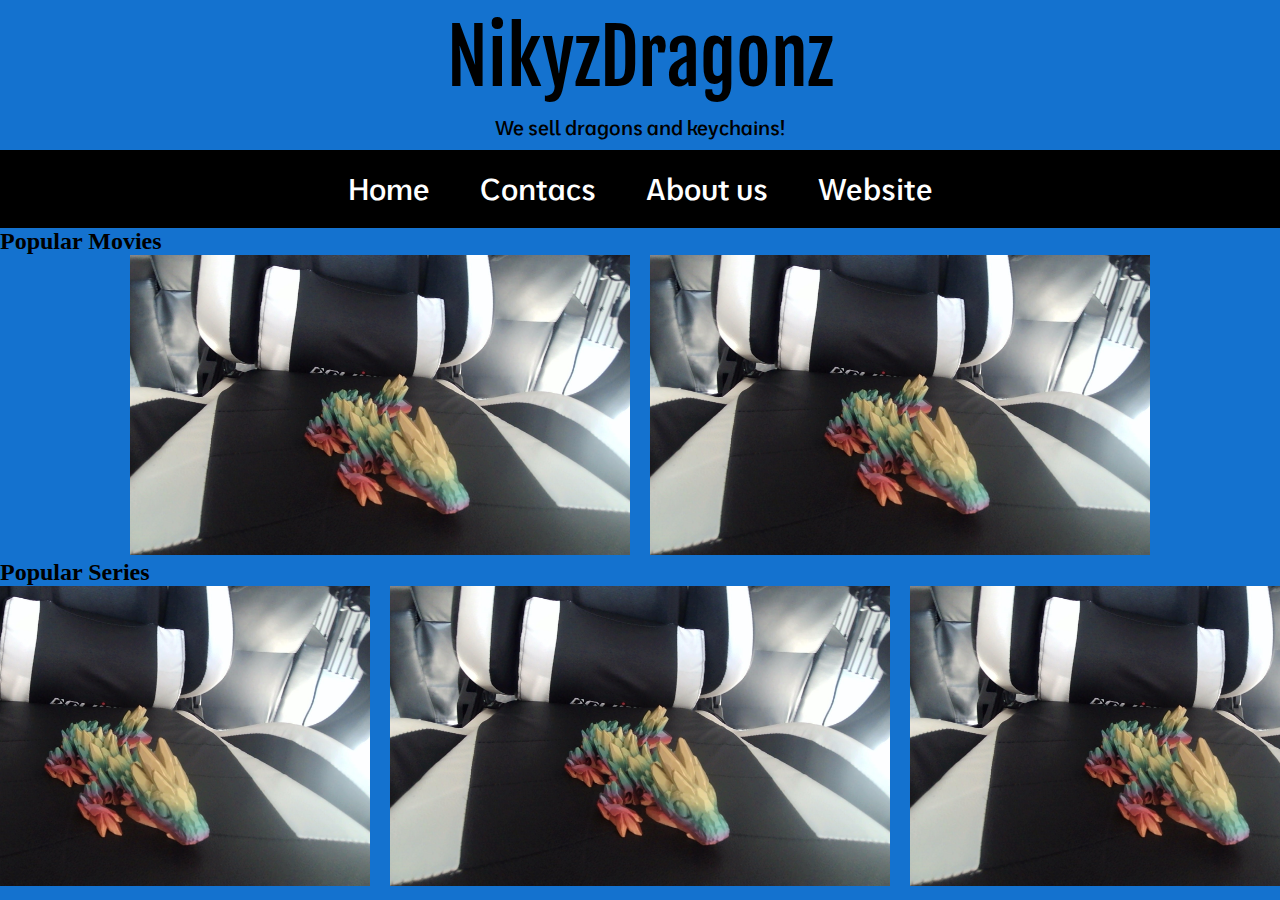
==== index.html @ 0fe05f30 "Hi" ====
<!DOCTYPE html>
<html lang="en">
<head>
    <meta charset="UTF-8">
    <meta name="viewport" content="width=device-width, initial-scale=1.0">
    <title>Document</title>
    <link rel="stylesheet" href="website1.css">
</head>
<body>
  <header id="title">
    <h1>NikyzDragonz</h1>
    <h6>We sell dragons and keychains!</h6>
  </header> 
  <nav>
    <a href="https://www.NikyzDragonz.com/home">Home</a>
    <a href="https://www.NikyzDragonz.com/contacs">Contacs</a>
    <a href="https://www.NikyzDragonz.com/about">About us</a>
    <a href="http://127.0.0.1:5501/index.html">Website</a>
  </nav>
  <main>
    <section>
          <div class="popular_dragons">
            <h2>Popular Movies</h2>
            <div class="flexbox">
              <a href="#"><img class="DragonBoy" src="DragonBoy.jpg" alt="spider man: across the spider-verse" /></a>
              <a href="#"><img class="DragonBoy" src="DragonBoy.jpg" alt="puss in boots 2: the last wish" /></a>
            </div>
          </div>
  
          <div class="">
            <h2>Popular Series</h2>
            <div class="flexbox">
              <a href="#"><img class="DragonBoy" src="DragonBoy.jpg" alt="rick and morty" /></a>
              <a href="#"><img class="DragonBoy" src="DragonBoy.jpg" alt="game of thrones" /></a>
              <a href="#"><img class="DragonBoy" src="DragonBoy.jpg" alt="rick and morty" /></a>
            </div>
          </div>
    </section>
  </main>
</body>
</html>
---- website1.css ----
@import url('https://fonts.googleapis.com/css2?family=Fjalla+One&display=swap');
@import url('https://fonts.googleapis.com/css2?family=Fjalla+One&family=Moderustic:wght@300..800&display=swap');
* {
    margin: 0;
    padding: 0;
    box-sizing: border-box;
}
#title {
    text-align: center;
}
#title h1 {
    font-size: 75px;
    margin-bottom: 10px;
    margin-top: 10px;
    font-family: "Fjalla One", sans-serif;
  font-weight: 400;
  font-style: normal;
}
#title h6 {
    font-size: 20px;
    margin-bottom: 10px;
    font-family: "Moderustic", sans-serif;
    font-optical-sizing: auto;
    font-weight: 500;
    font-style: normal;
}
nav {
    background-color: rgb(0, 0, 0);
    display: flex;
    align-items: center;
    justify-content: center;
    gap: 20px;
    padding: 20px 0;
}
nav a {
    color: white;
    text-decoration: none;
    font-size: 30px;
    padding-left: 15px;
    padding-right: 15px;
    font-family: "Moderustic", sans-serif;
    font-optical-sizing: auto;
    font-weight: 500;
    font-style: normal;
}
body {
    background-color: #1472cf;
}
nav a:hover{
    color: lemonchiffon;
    text-decoration: underline;
}
.DragonBoy {
    width: 500px;
    height: 300px;
}
.flexbox {
    display: flex;
    justify-content: center;
    gap: 20px;
}
.DragonBoy:hover{
    transform: scale(1.2);
    transition: all 0.1s ease-in-out;
}
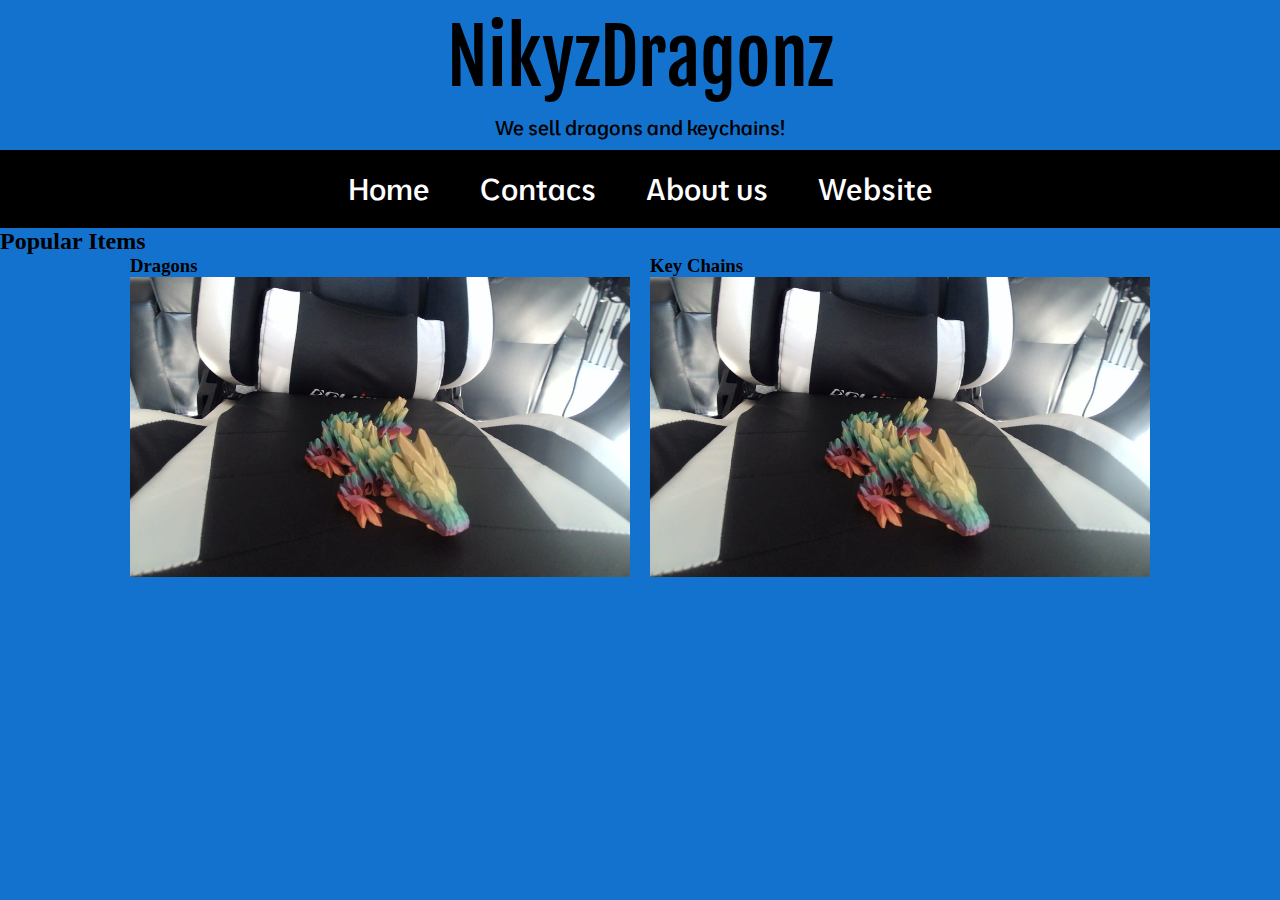
==== commit dbb96251: "I added some support for mobile." ====
--- a/index.html
+++ b/index.html
@@ -20,19 +20,16 @@
   <main>
     <section>
           <div class="popular_dragons">
-            <h2>Popular Movies</h2>
+            <h2>Popular Items</h2>
             <div class="flexbox">
-              <a href="#"><img class="DragonBoy" src="DragonBoy.jpg" alt="spider man: across the spider-verse" /></a>
-              <a href="#"><img class="DragonBoy" src="DragonBoy.jpg" alt="puss in boots 2: the last wish" /></a>
-            </div>
-          </div>
-  
-          <div class="">
-            <h2>Popular Series</h2>
-            <div class="flexbox">
-              <a href="#"><img class="DragonBoy" src="DragonBoy.jpg" alt="rick and morty" /></a>
-              <a href="#"><img class="DragonBoy" src="DragonBoy.jpg" alt="game of thrones" /></a>
-              <a href="#"><img class="DragonBoy" src="DragonBoy.jpg" alt="rick and morty" /></a>
+              <div>
+                <h3>Dragons</h3>
+                <a href="#"><img class="DragonBoy" src="DragonBoy.jpg" alt="spider man: across the spider-verse" /></a>
+              </div>
+              <div>
+                <h3>Key Chains</h3>
+                <a href="#"><img class="DragonBoy" src="DragonBoy.jpg" alt="puss in boots 2: the last wish" /></a>
+              </div>
             </div>
           </div>
     </section>
--- a/website1.css
+++ b/website1.css
@@ -63,4 +63,41 @@
 .DragonBoy:hover{
     transform: scale(1.2);
     transition: all 0.1s ease-in-out;
+}
+@media (max-width:500px){
+    body{
+        background-color: red;
+    }
+    .flexbox{
+        flex-direction: column;
+        padding-left: 35px;
+        padding-right: 35px;
+    }
+    .DragonBoy{
+        width: 100%;
+        aspect-ratio: 2/5;
+    }
+    nav a {
+        font-size: 16px;
+        padding-left: 8px;
+        padding-right: 8px;
+    }
+    #title h1 {
+        font-size: 50px;
+    }
+    nav{
+        padding: 10px;
+        margin-bottom: 20px;
+    }
+    .popular_dragons{
+        text-align: center;
+    }
+    .popular_dragons{
+        font-size: 20px;
+    margin-bottom: 10px;
+    font-family: "Moderustic", sans-serif;
+    font-optical-sizing: auto;
+    font-weight: 700;
+    font-style: normal;
+    }
 }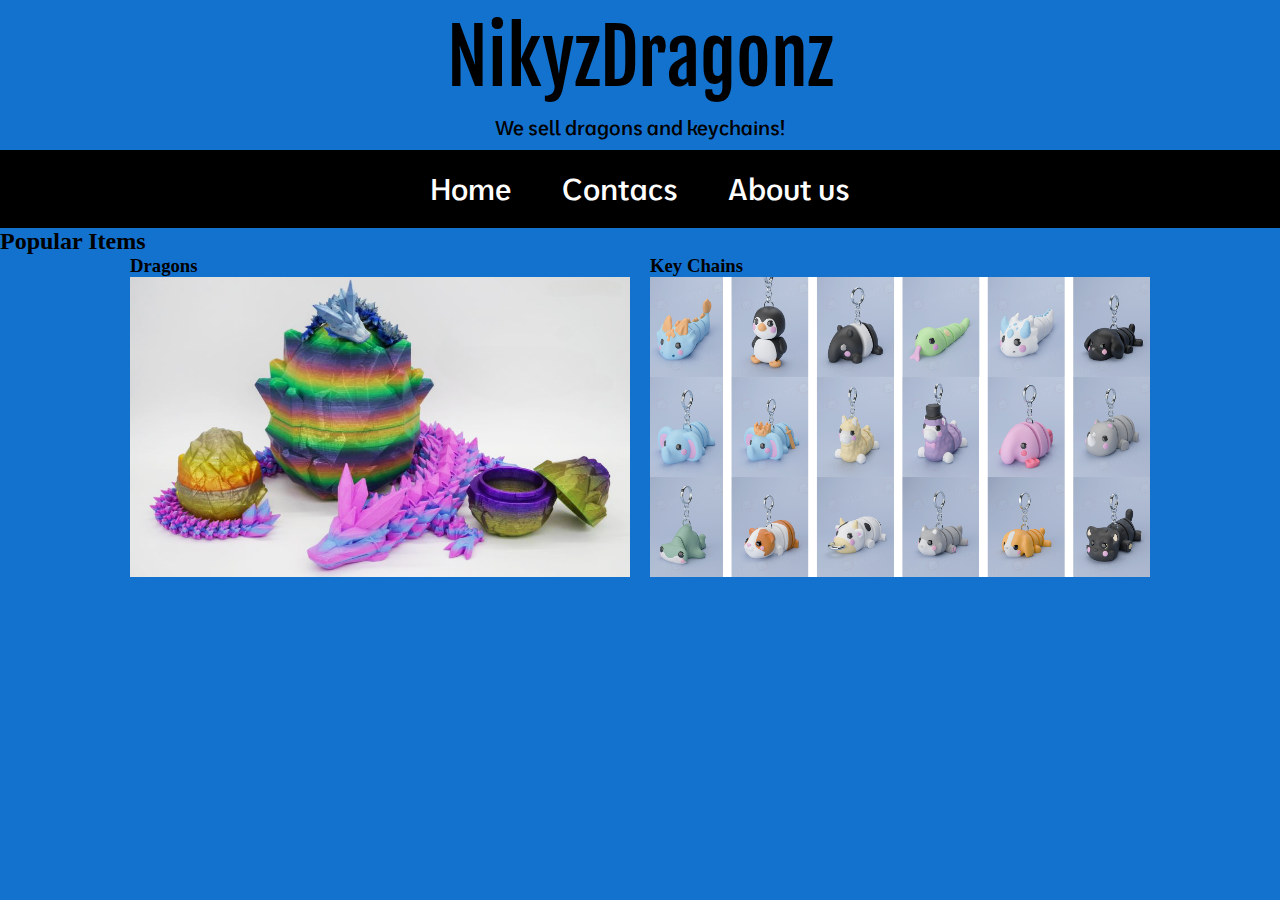
==== commit 21b78956: "Beta Update 1" ====
--- a/index.html
+++ b/index.html
@@ -12,10 +12,9 @@
     <h6>We sell dragons and keychains!</h6>
   </header> 
   <nav>
-    <a href="https://www.NikyzDragonz.com/home">Home</a>
-    <a href="https://www.NikyzDragonz.com/contacs">Contacs</a>
-    <a href="https://www.NikyzDragonz.com/about">About us</a>
-    <a href="http://127.0.0.1:5501/index.html">Website</a>
+    <a href="./index.html">Home</a>
+    <a href="./contacts.html">Contacs</a>
+    <a href="./about.html">About us</a>
   </nav>
   <main>
     <section>
@@ -24,11 +23,11 @@
             <div class="flexbox">
               <div>
                 <h3>Dragons</h3>
-                <a href="#"><img class="DragonBoy" src="DragonBoy.jpg" alt="spider man: across the spider-verse" /></a>
+                <a href="#"><img class="DragonBoy" src="DragonCover.png" alt="Dragons" /></a>
               </div>
               <div>
                 <h3>Key Chains</h3>
-                <a href="#"><img class="DragonBoy" src="DragonBoy.jpg" alt="puss in boots 2: the last wish" /></a>
+                <a href="#"><img class="DragonBoy" src="keychains.png" alt="keychains" /></a>
               </div>
             </div>
           </div>
--- a/website1.css
+++ b/website1.css
@@ -65,9 +65,6 @@
     transition: all 0.1s ease-in-out;
 }
 @media (max-width:500px){
-    body{
-        background-color: red;
-    }
     .flexbox{
         flex-direction: column;
         padding-left: 35px;
@@ -76,6 +73,7 @@
     .DragonBoy{
         width: 100%;
         aspect-ratio: 2/5;
+        height: 250px;
     }
     nav a {
         font-size: 16px;
@@ -100,4 +98,7 @@
     font-weight: 700;
     font-style: normal;
     }
+    .DragonBoy:hover{
+        transform: scale(1);
+    }
 }